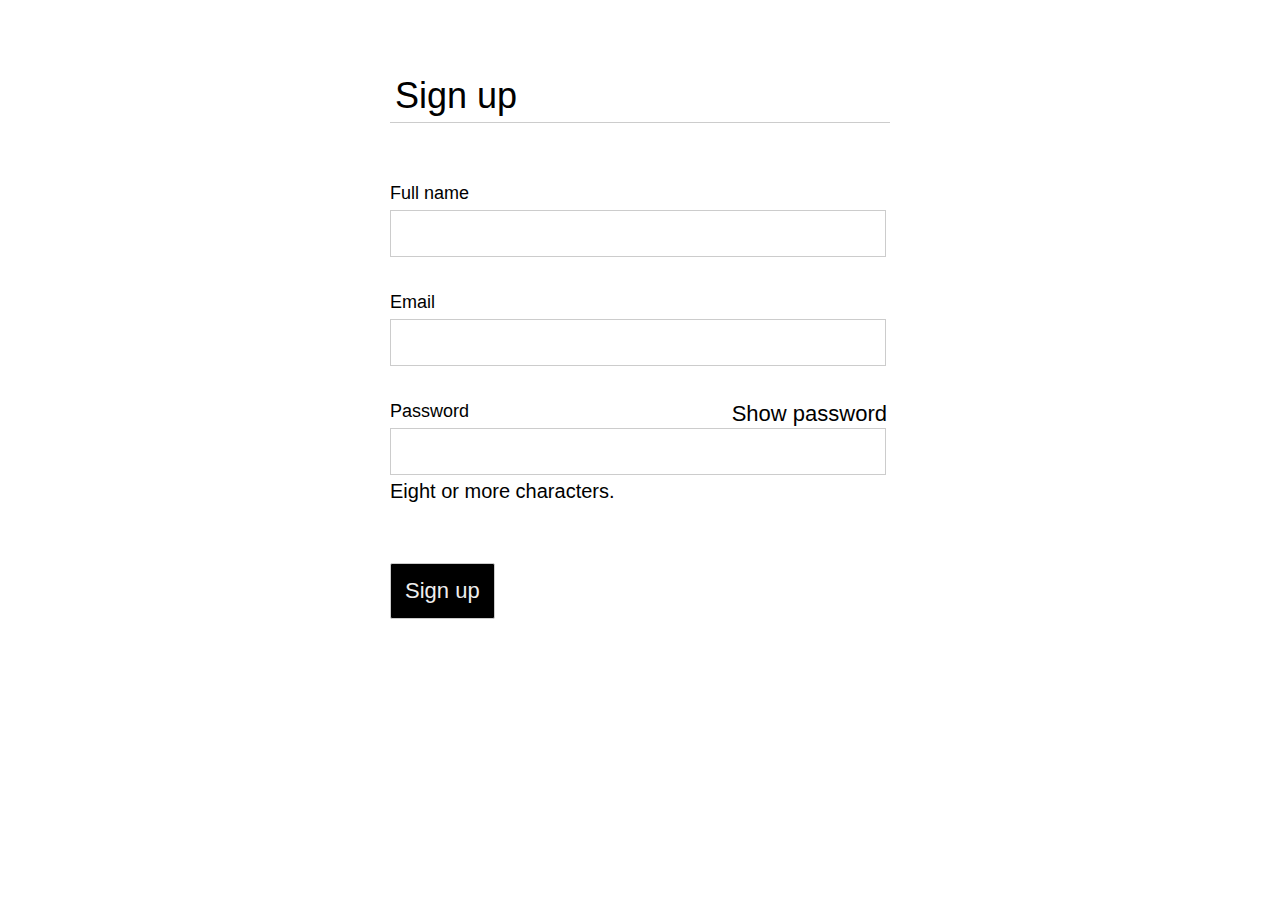
==== sign-up-form/index.html @ 72fb56e8 "ADD: sign up form" ====
<!DOCTYPE html>
<html lang="en">

<head>
    <title>Sign up</title>
    <meta charset="utf-8">
    <meta http-equiv="X-UA-Compatible" content="IE=edge">
    <meta name="viewport" content="width=device-width, initial-scale=1">
    <link rel="stylesheet" href="css/main.css">
    <script src="js/main.js" defer></script>
</head>

<body>
    <main>
        <form action="#" method="post">

            <h1>Sign up</h1>

            <section>
                <label for="name">Full name</label>
                <input id="name" name="name" autocomplete="name" pattern="[\p{L}\.\- ]+" required>
            </section>

            <section>
                <label for="email">Email</label>
                <input id="email" name="email" autocomplete="username" type="email" required>
            </section>

            <section>
                <label for="password">Password</label>
                <button id="toggle-password" type="button"
                        aria-label="Show password as plain text. Warning: this will display your password on the screen.">
                    Show password
                </button>
                <input id="password" name="password" type="password" autocomplete="new-password" minlength="8"
                       aria-describedby="password-constraints" required>
                <div id="password-constraints">Eight or more characters.</div>
            </section>

            <button id="sign-up">Sign up</button>

        </form>
    </main>
</body>
</html>
---- sign-up-form/css/main.css ----
:root {
    --small-mobile-font-size: 20px;
    --large-mobile-font-size: 22px;
    --desktop-font-size: 18px;
}

body {
    font-family: sans-serif;
    font-weight: 500;
    margin: 20px 15px 0 15px;
}

button#sign-up {
    background-color: black;
    border: 1px solid #ccc;
    border-radius: 2px;
    color: #eee;
    cursor: pointer;
    display: block;
    font-size: 20px; /* fallback */
    font-size: var(--small-mobile-font-size);
    font-weight: 400;
    margin: 3px 0 0 0;
    padding: 14px;
}

button:disabled {
    color: #888;
    cursor: default;
}

button#sign-up:not(:disabled):hover {
    background-color: #333;
    color: white;
}

button#toggle-password {
    background: none;
    border: none;
    cursor: pointer;
    font-size: 20px; /* fallback */
    font-size: var(--small-mobile-font-size);
    font-weight: 300;
    padding: 0;
    /* Display at the top right of the password section */
    position: absolute;
    top: 0;
    right: 3px;
}

div#password-constraints {
    font-weight: 300;
    margin: 5px 0 0 0;
    font-size: 20px;
}

h1 {
    border-bottom: 1px solid #ccc;
    font-size: 28px;
    font-weight: 300;
    margin: 0 0 50px 0;
    padding: 5px;
}

input {
    border: 1px solid #ccc;
    font-size: 22px; /* fallback */
    font-size: var(--large-mobile-font-size);
    padding: 12px;
    width: 90%; /* fallback */
    width: calc(100% - 30px); /* full width minus padding */
}

input:not(:focus):invalid {
    color: red;
    outline-color: red;
}

label {
    display: block;
    font-size: 20px;
    font-size: var(--large-mobile-font-size);
    font-weight: 400;
    margin: 0 0 3px 0;
}

main {
    margin: 0 auto;
    max-width: 500px;
}

p {
    font-size: 19px;
    font-weight: 400;
}

form section {
    margin: 0 0 25px 0;
    position: relative;
}

form section:last-of-type {
    margin: 0 0 25px 0;
}

select {
    background-color: white;
    border: 1px solid #ccc;
    display: inline-block;
    font-size: var(--mobile-font-size);
    padding: 12px 12px 12px 11px;
    width: 100%;
}

textarea {
    border: 1px solid#ccc;
    font-family: sans-serif;
    font-size: 22px; /* fallback */
    font-size: var(--small-mobile-font-size);
    height: 5.5em;
    line-height: 1.4em;
    padding: 12px;
    width: 90%; /* fallback */
    width: calc(100% - 30px); /* full width minus padding */
}


@media (min-width: 400px) {

    button#sign-up {
        font-size: 22px; /* fallback */
        font-size: var(--large-mobile-font-size);
    }

    button#toggle-password {
        font-size: 22px; /* fallback */
        font-size: var(--large-mobile-font-size);
    }

    div.explanation {
        font-size: 16px;
    }

    h1 {
        font-size: 36px;
        font-weight: 500;
    }

    input {
        font-size: 22px; /* fallback */
        font-size: var(--large-mobile-font-size);
    }

    label {
        font-size: 22px; /* fallback */
        font-size: var(--large-mobile-font-size);
        margin: 0 0 5px 0;
    }

    p {
        font-size: 18px;
        font-weight: 400;
        line-height: 1.5em;
    }

    form section {
        margin: 0 0 25px 0;
    }

    form section:last-of-type {
        margin: 0 0 50px 0;
    }

    select {
        font-size: 22px; /* fallback */
        font-size: var(--large-mobile-font-size);
    }

    textarea {
        font-size: 22px; /* fallback */
        font-size: var(--large-mobile-font-size);
    }

}


@media (min-width: 500px) {

    body {
        margin: 70px 70px 0 70px;
    }

    button {
        font-size: 18px; /* fallback */
        font-size: var(--desktop-font-size);
    }

    h1 {
        font-size: 36px;
        font-weight: 100;
        margin: 0 0 60px 0;
    }

    input {
        font-size: 18px; /* fallback */
        font-size: var(--desktop-font-size);
    }

    label {
        font-size: 18px; /* fallback */
        font-size: var(--desktop-font-size);
        margin: 0 0 6px 0;
    }

    form section {
        margin: 0 0 35px 0;
    }

    form section:last-of-type {
        margin: 0 0 60px 0;
    }

}
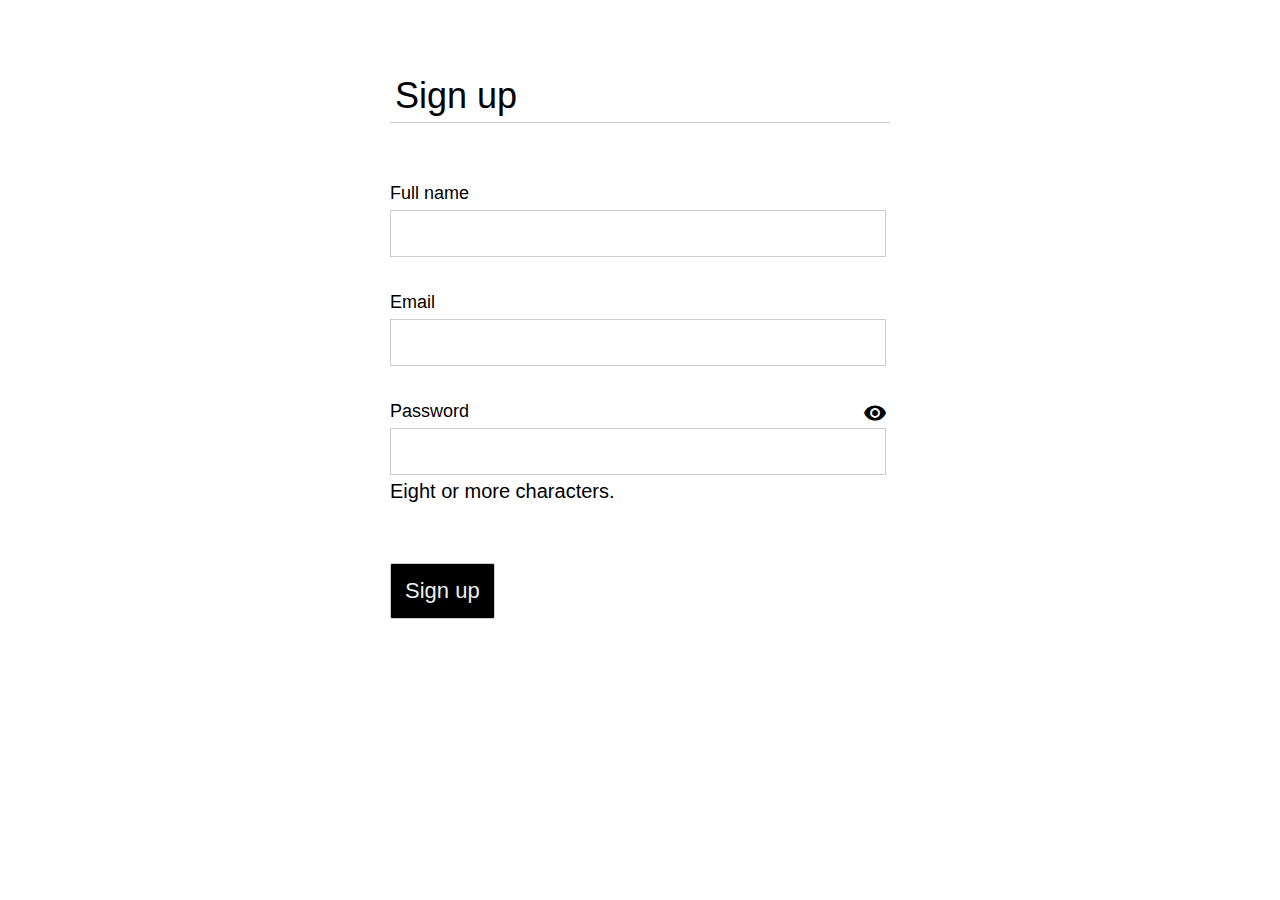
==== commit 66d9cf7b: "ADD: Material icons in sign up form" ====
--- a/sign-up-form/index.html
+++ b/sign-up-form/index.html
@@ -1,44 +1,37 @@
 <!DOCTYPE html>
 <html lang="en">
-
 <head>
     <title>Sign up</title>
     <meta charset="utf-8">
     <meta http-equiv="X-UA-Compatible" content="IE=edge">
     <meta name="viewport" content="width=device-width, initial-scale=1">
+    <link href="https://fonts.googleapis.com/icon?family=Material+Icons" rel="stylesheet">
     <link rel="stylesheet" href="css/main.css">
     <script src="js/main.js" defer></script>
 </head>
-
 <body>
     <main>
         <form action="#" method="post">
-
             <h1>Sign up</h1>
-
             <section>
                 <label for="name">Full name</label>
                 <input id="name" name="name" autocomplete="name" pattern="[\p{L}\.\- ]+" required>
             </section>
-
             <section>
                 <label for="email">Email</label>
                 <input id="email" name="email" autocomplete="username" type="email" required>
             </section>
-
             <section>
                 <label for="password">Password</label>
                 <button id="toggle-password" type="button"
                         aria-label="Show password as plain text. Warning: this will display your password on the screen.">
-                    Show password
+                    <span id="toggle-password-icon" class="material-icons">visibility</span>
                 </button>
                 <input id="password" name="password" type="password" autocomplete="new-password" minlength="8"
                        aria-describedby="password-constraints" required>
                 <div id="password-constraints">Eight or more characters.</div>
             </section>
-
             <button id="sign-up">Sign up</button>
-
         </form>
     </main>
 </body>
